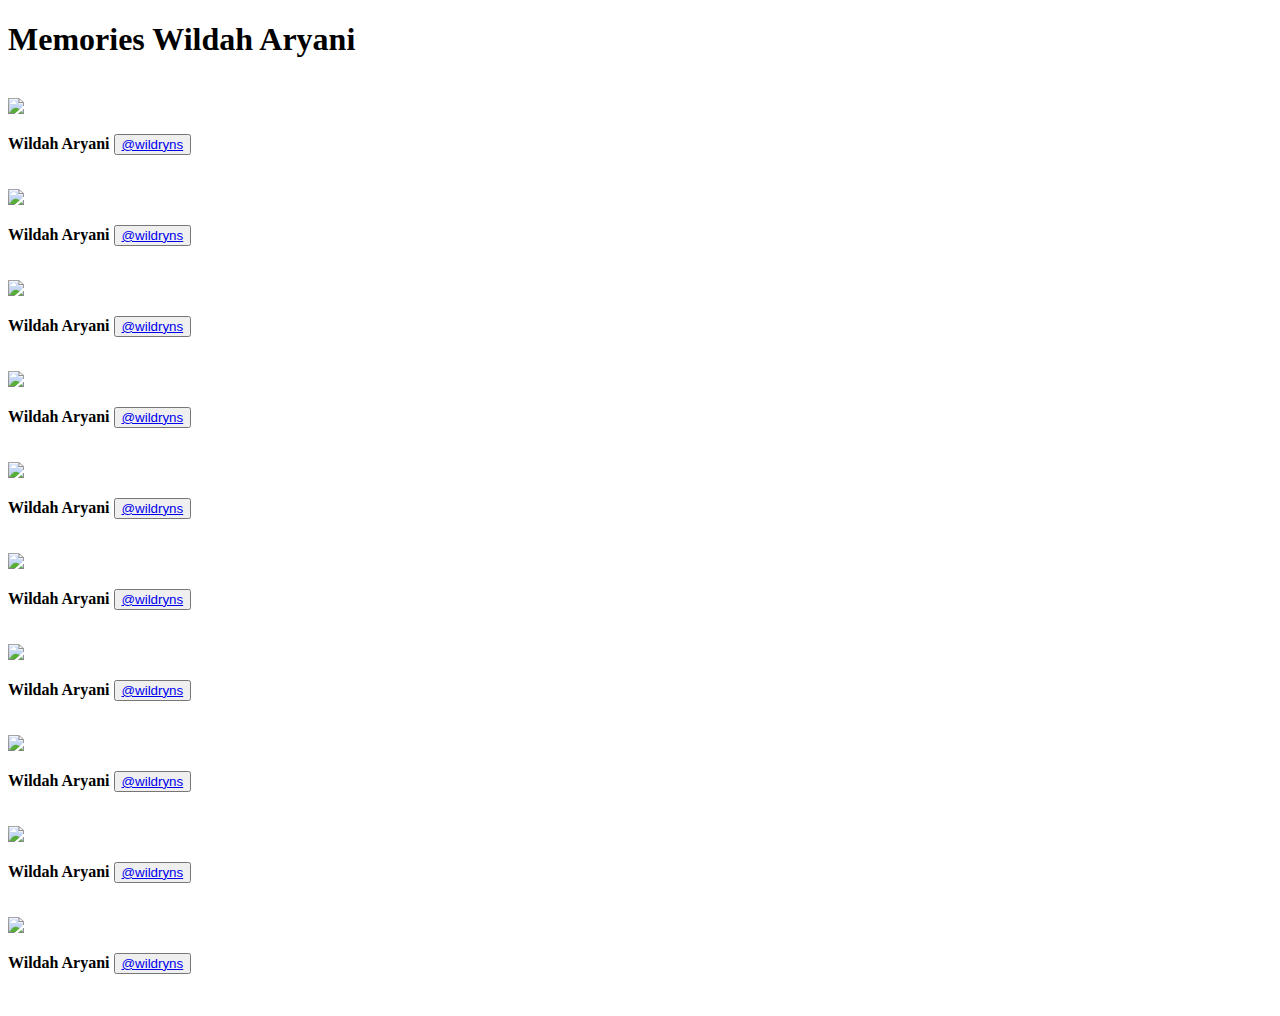
==== Fotogaleri.html @ e1944e31 "Add files via upload" ====
<!DOCTYPE html>
<html>
<head>
	<link rel="stylesheet" href="https://cdn.jsdelivr.net/npm/bulma@0.9.1/css/bulma.min.css">
	<link rel="stylesheet" type="text/css" href="foto.css">
	<title>Foto</title>
</head>
<body>
  <h1>Memories Wildah Aryani</h1>
  <br>
<div class="grid-container">
  <div class="grid-item"><img src="Foto liburan wildah 1.jpeg"></div>
  <div class="grid-container"><p>
          <strong>Wildah Aryani</strong> <button class="button is-info is-light is-large"><a href="https://www.instagram.com/">@wildryns
		 </a></button>
          <br>
        </p>
    </div>
</div>
<br>
<div class="grid-container">
  <div class="grid-item"><img src="Foto liburan wildah 2.jpeg"></div>
  <div class="grid-container"><p>
          <strong>Wildah Aryani</strong> <button class="button is-info is-light is-large"><a href="https://www.instagram.com/">@wildryns</a></button>
          <br>
		 </p>
    </div>
</div>
<br>
<div class="grid-container">
  <div class="grid-item"><img src="Foto liburan wildah 3.jpeg"></div>
  <div class="grid-container"><p>
          <strong>Wildah Aryani</strong> <button class="button is-info is-light is-large"><a href="https://www.instagram.com/">@wildryns</a></button>
          <br>
         </p>
    </div>
</div>
<br>
<div class="grid-container">
  <div class="grid-item"><img src="Foto liburan wildah 4.jpeg"></div>
  <div class="grid-container"><p>
          <strong>Wildah Aryani</strong> <button class="button is-info is-light is-large"><a href="https://www.instagram.com/">@wildryns</a></button>
          <br>
        </p>
    </div>
</div>
<br>
<div class="grid-container">
  <div class="grid-item"><img src="Foto liburan wildah 5.jpeg"></div>
  <div class="grid-container"><p>
          <strong>Wildah Aryani</strong> <button class="button is-info is-light is-large"><a href="https://www.instagram.com/">@wildryns</a></button>
          <br>
        </p>
    </div>
</div>
<br>
<div class="grid-container">
  <div class="grid-item"><img src="Foto liburan wildah 6.jpeg"></div>
  <div class="grid-container"><p>
          <strong>Wildah Aryani</strong> <button class="button is-info is-light is-large"><a href="https://www.instagram.com/">@wildryns</a></button>
          <br>
        </p>
    </div>
</div>
<br>
<div class="grid-container">
  <div class="grid-item"><img src="Foto liburan wildah 7.jpeg"></div>
  <div class="grid-container"><p>
          <strong>Wildah Aryani</strong> <button class="button is-info is-light is-large"><a href="https://www.instagram.com/">@wildryns</a></button>
          <br>
        </p>
    </div>
</div>
<br>
<div class="grid-container">
  <div class="grid-item"><img src="Foto liburan wildah 8.jpeg"></div>
  <div class="grid-container"><p>
          <strong>Wildah Aryani</strong> <button class="button is-info is-light is-large"><a href="https://www.instagram.com/">@wildryns</a></button>
          <br>
        </p>
    </div>
</div>
<br>
<div class="grid-container">
  <div class="grid-item"><img src="Foto liburan wildah 9.jpeg"></div>
  <div class="grid-container"><p>
          <strong>Wildah Aryani</strong> <button class="button is-info is-light is-large"><a href="https://www.instagram.com/">@wildryns</a></button>
          <br>
        </p>
    </div>
</div>
<br>
<div class="grid-container">
  <div class="grid-item"><img src="Foto liburan wildah 9.a.jpeg"></div>
  <div class="grid-container"><p>
          <strong>Wildah Aryani</strong> <button class="button is-info is-light is-large"><a href="https://www.instagram.com/">@wildryns</a></button>
          <br>
        </p>
    </div>
</div>
<br>
</body>
</html>
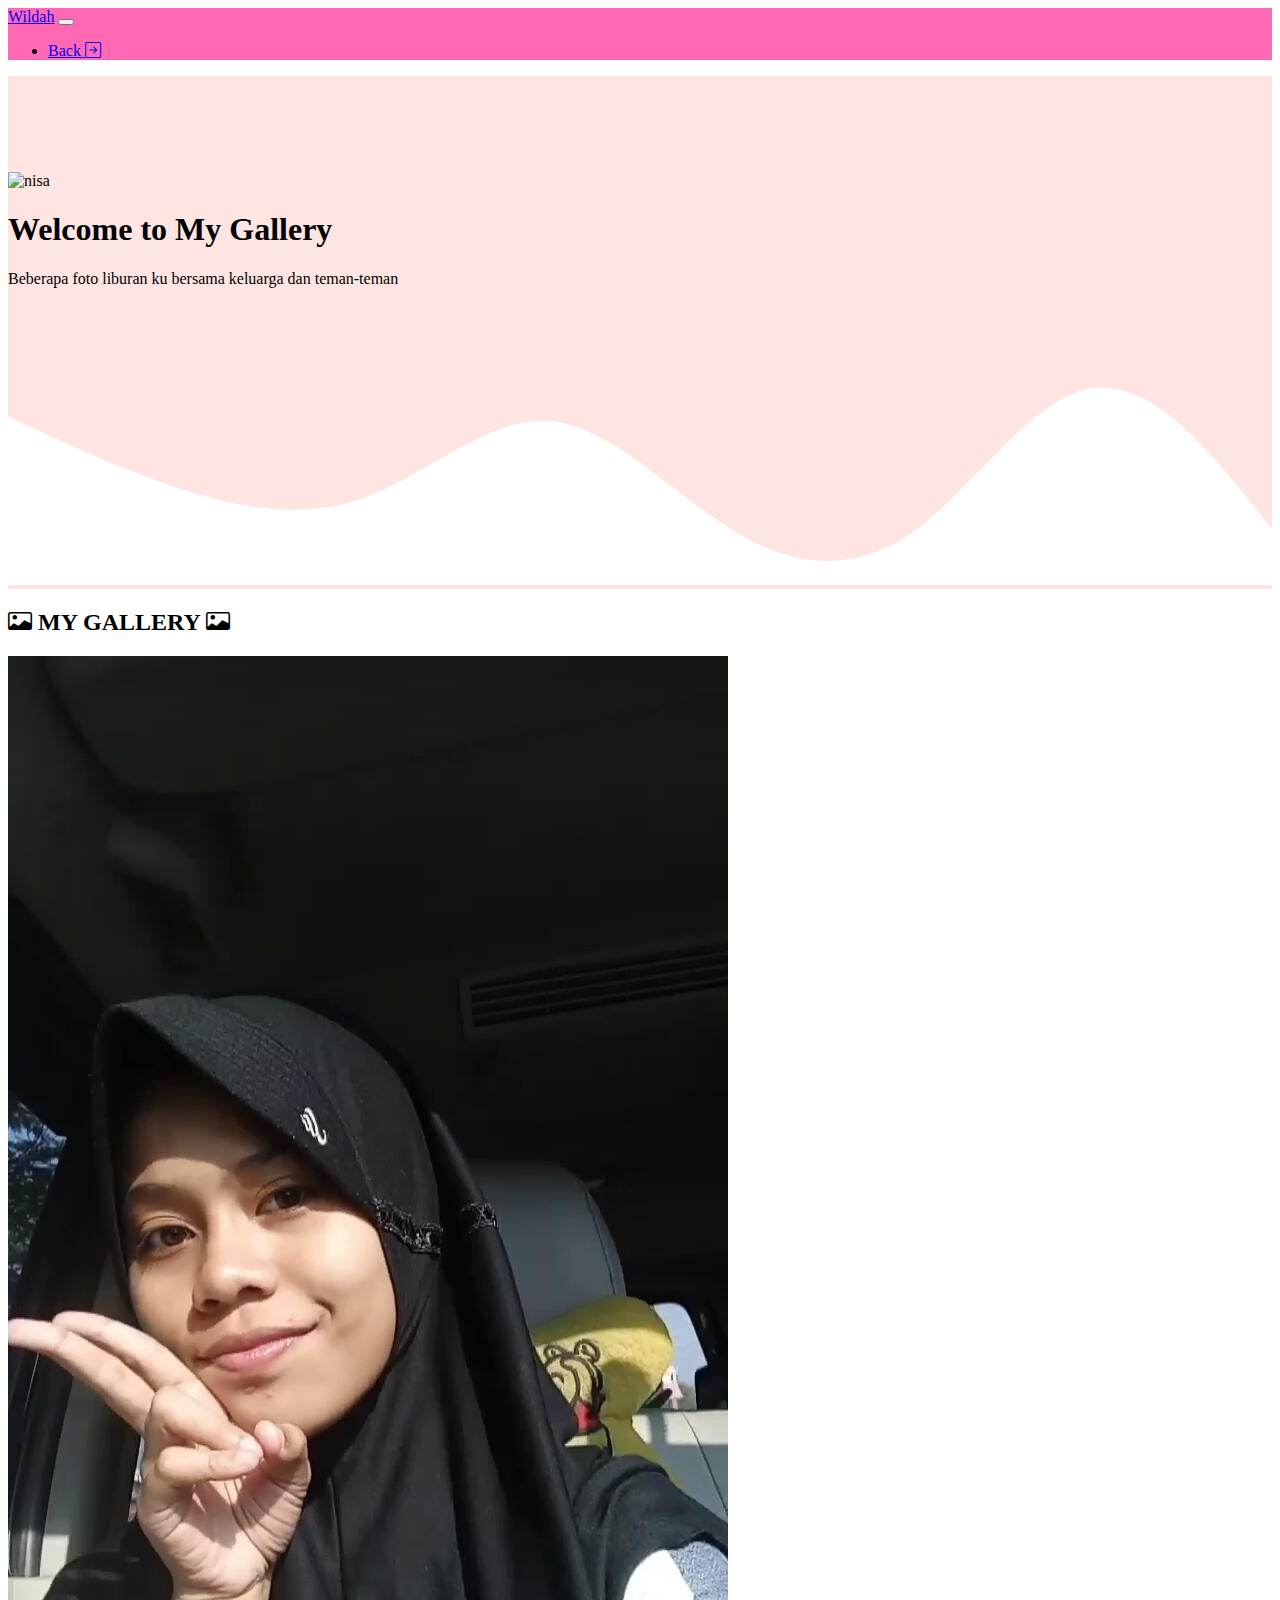
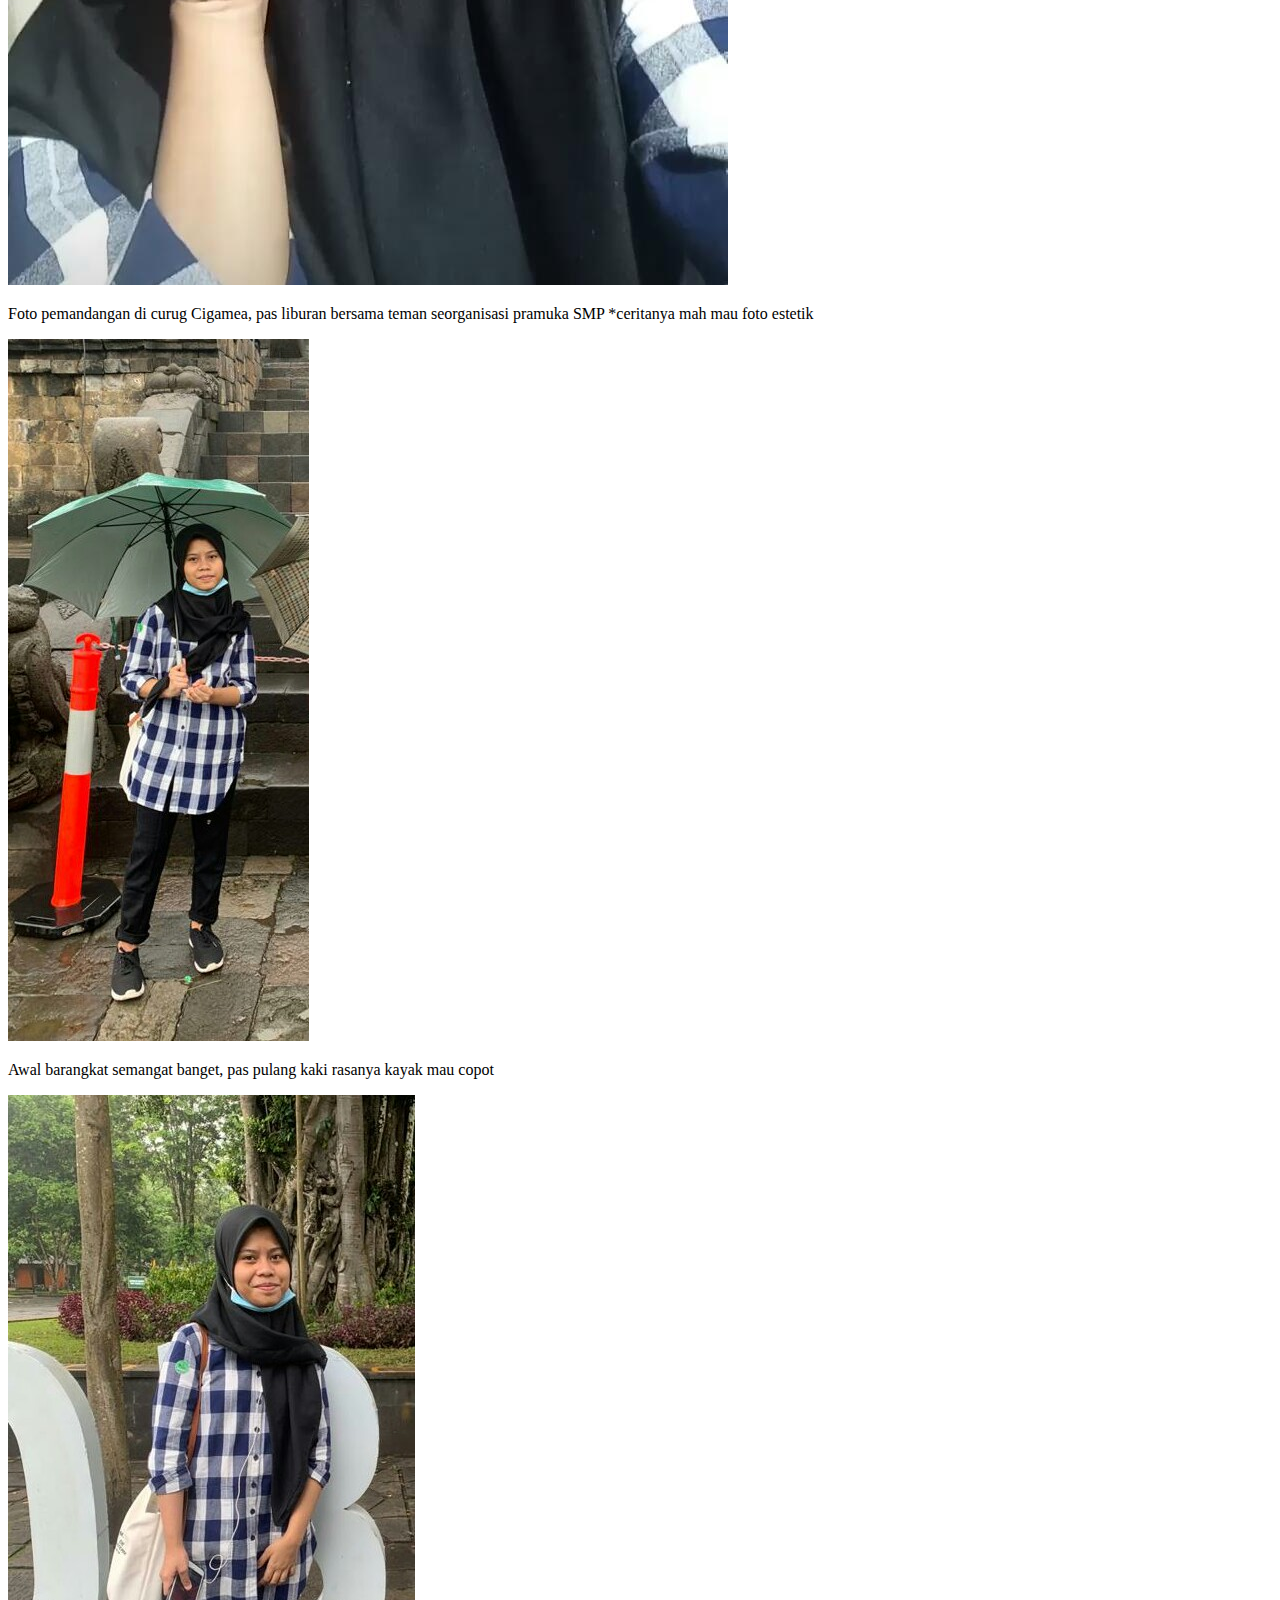
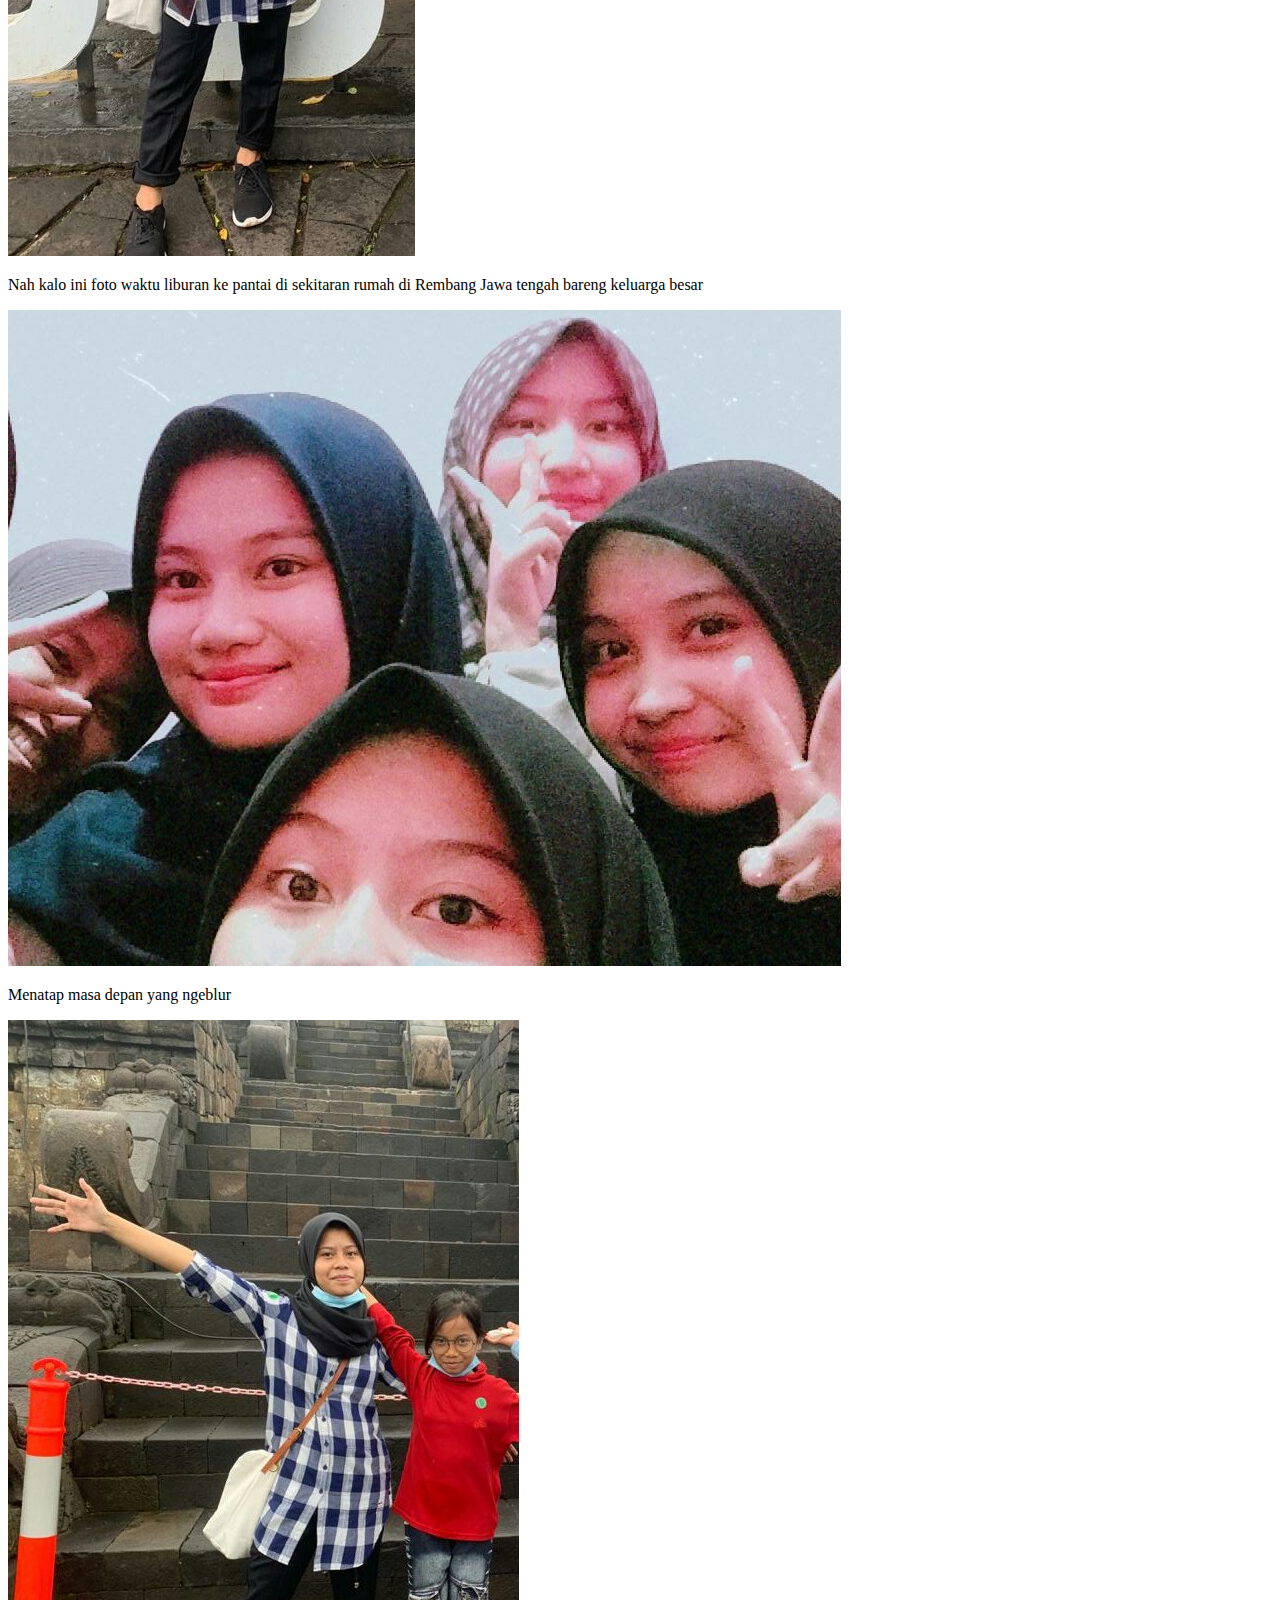
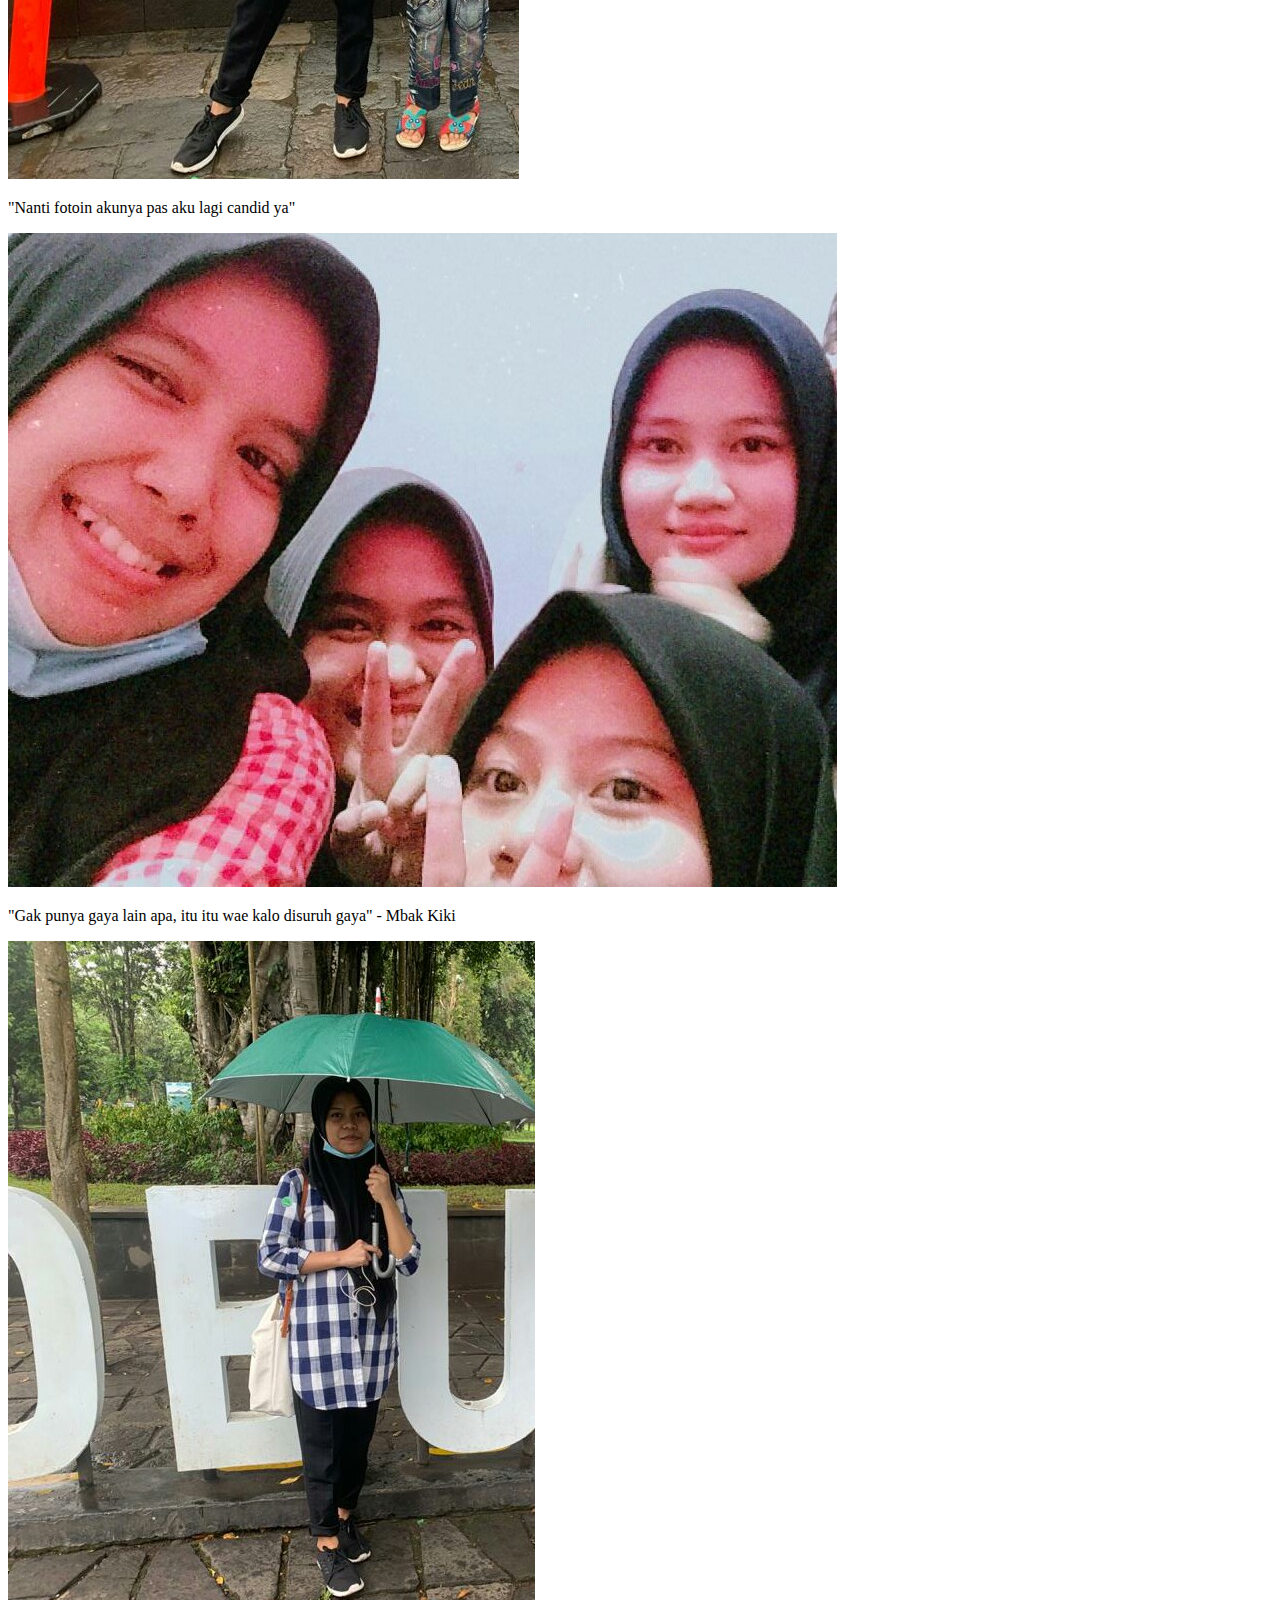
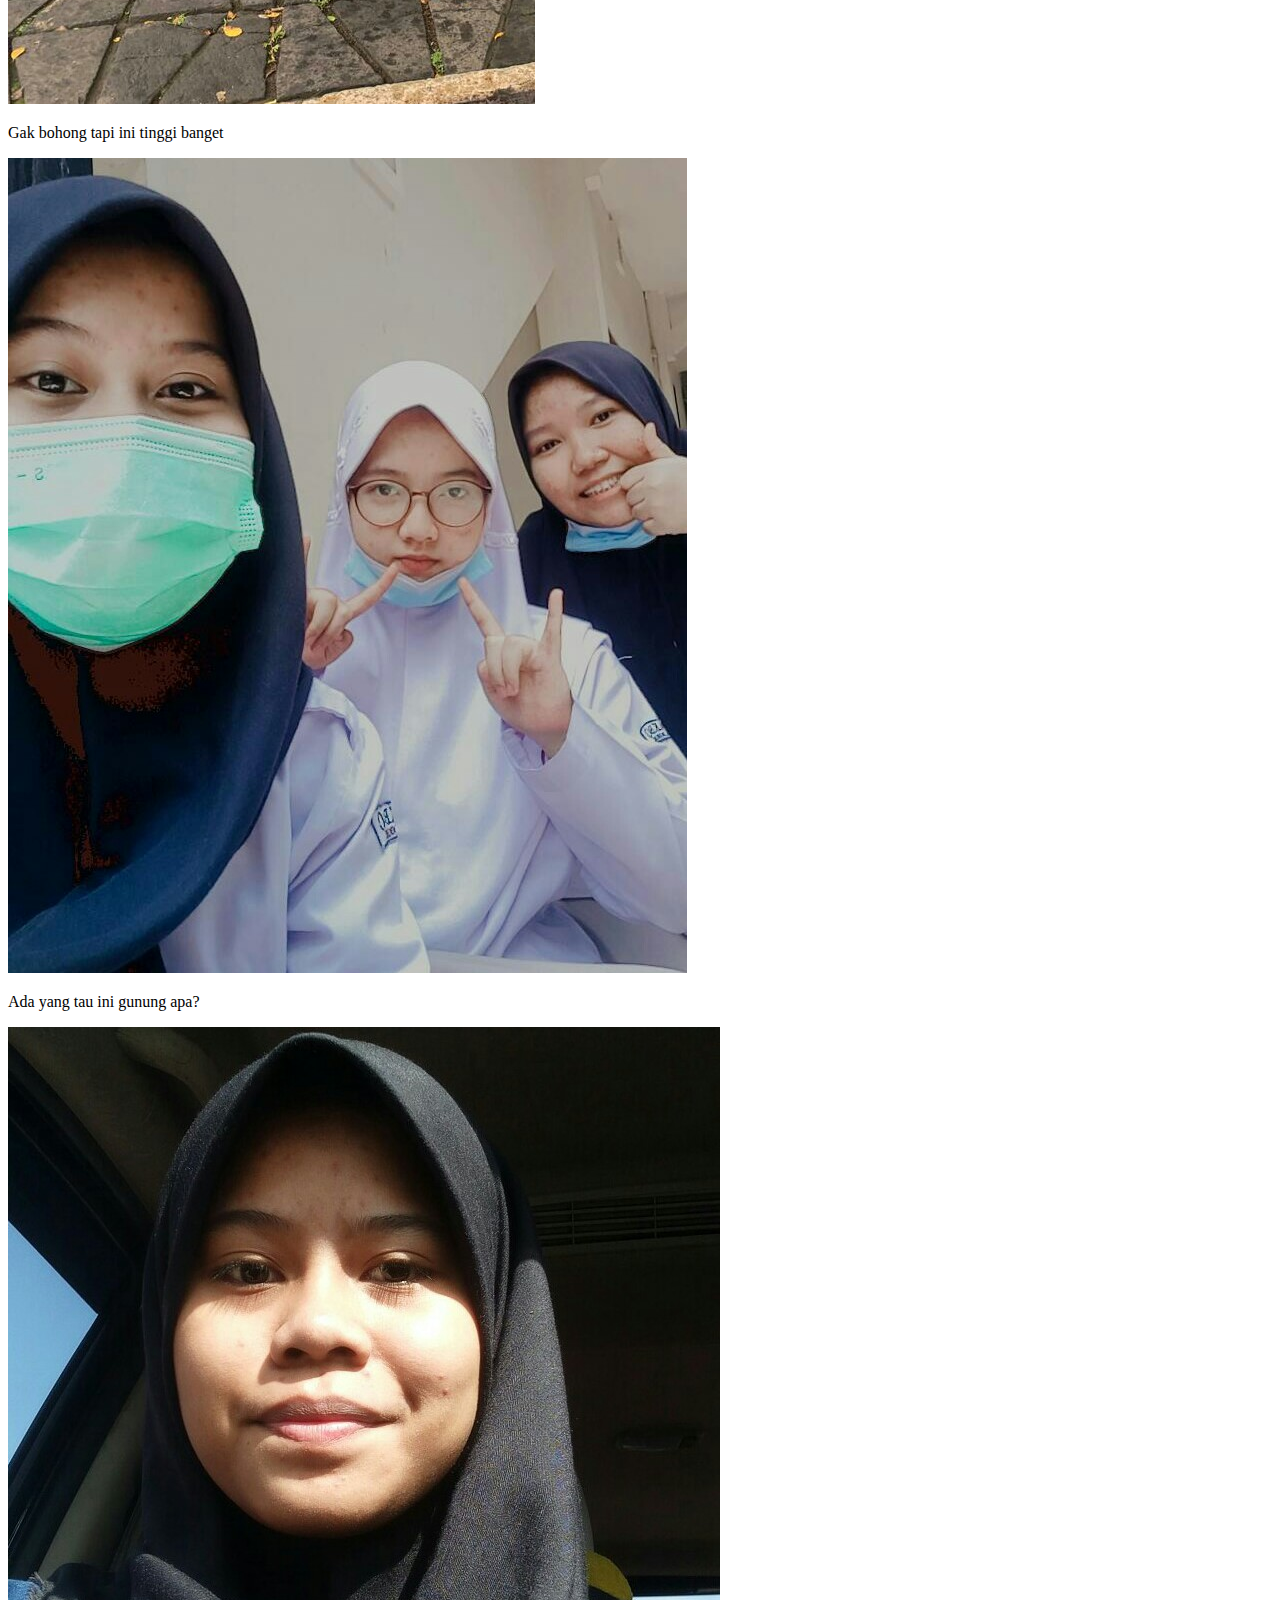
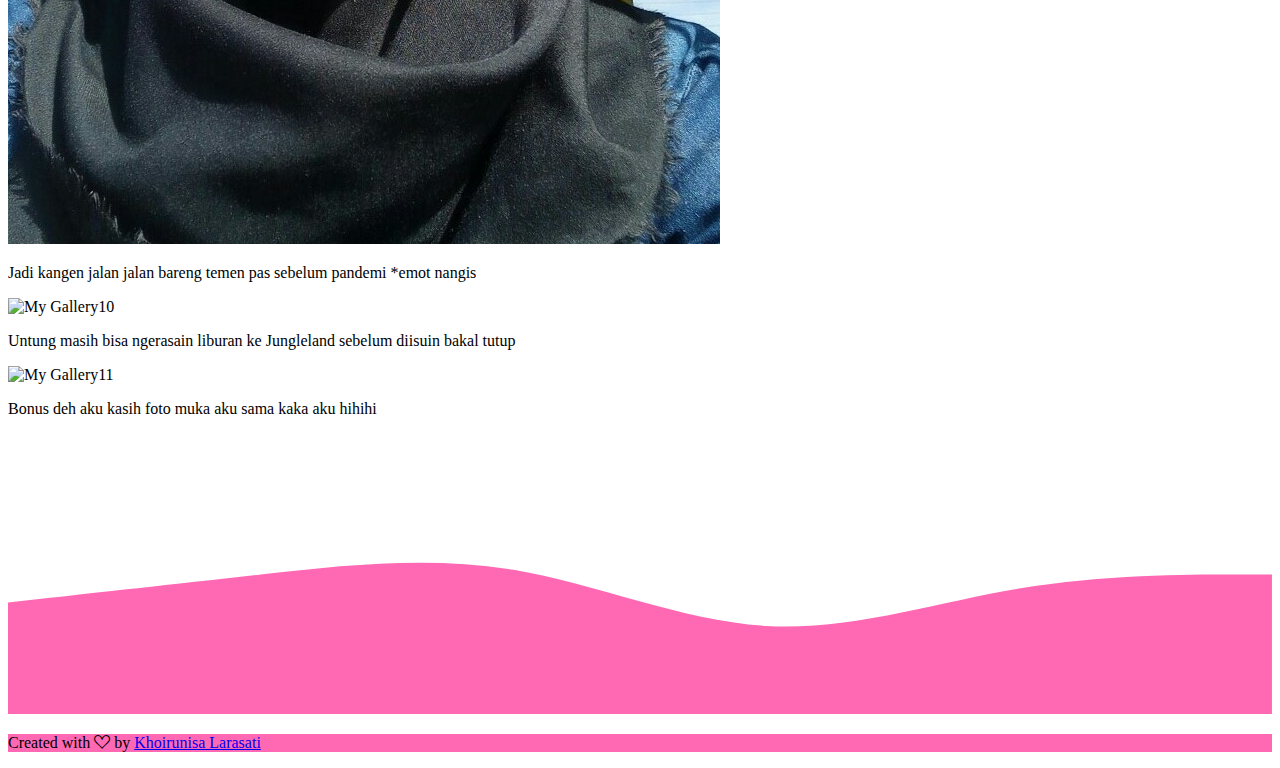
==== commit 1fb37956: "Add files via upload" ====
--- a/Fotogaleri.html
+++ b/Fotogaleri.html
@@ -1,103 +1,167 @@
-<!DOCTYPE html>
-<html>
-<head>
-	<link rel="stylesheet" href="https://cdn.jsdelivr.net/npm/bulma@0.9.1/css/bulma.min.css">
-	<link rel="stylesheet" type="text/css" href="foto.css">
-	<title>Foto</title>
-</head>
-<body>
-  <h1>Memories Wildah Aryani</h1>
-  <br>
-<div class="grid-container">
-  <div class="grid-item"><img src="Foto liburan wildah 1.jpeg"></div>
-  <div class="grid-container"><p>
-          <strong>Wildah Aryani</strong> <button class="button is-info is-light is-large"><a href="https://www.instagram.com/">@wildryns
-		 </a></button>
-          <br>
-        </p>
-    </div>
-</div>
-<br>
-<div class="grid-container">
-  <div class="grid-item"><img src="Foto liburan wildah 2.jpeg"></div>
-  <div class="grid-container"><p>
-          <strong>Wildah Aryani</strong> <button class="button is-info is-light is-large"><a href="https://www.instagram.com/">@wildryns</a></button>
-          <br>
-		 </p>
-    </div>
-</div>
-<br>
-<div class="grid-container">
-  <div class="grid-item"><img src="Foto liburan wildah 3.jpeg"></div>
-  <div class="grid-container"><p>
-          <strong>Wildah Aryani</strong> <button class="button is-info is-light is-large"><a href="https://www.instagram.com/">@wildryns</a></button>
-          <br>
-         </p>
-    </div>
-</div>
-<br>
-<div class="grid-container">
-  <div class="grid-item"><img src="Foto liburan wildah 4.jpeg"></div>
-  <div class="grid-container"><p>
-          <strong>Wildah Aryani</strong> <button class="button is-info is-light is-large"><a href="https://www.instagram.com/">@wildryns</a></button>
-          <br>
-        </p>
-    </div>
-</div>
-<br>
-<div class="grid-container">
-  <div class="grid-item"><img src="Foto liburan wildah 5.jpeg"></div>
-  <div class="grid-container"><p>
-          <strong>Wildah Aryani</strong> <button class="button is-info is-light is-large"><a href="https://www.instagram.com/">@wildryns</a></button>
-          <br>
-        </p>
-    </div>
-</div>
-<br>
-<div class="grid-container">
-  <div class="grid-item"><img src="Foto liburan wildah 6.jpeg"></div>
-  <div class="grid-container"><p>
-          <strong>Wildah Aryani</strong> <button class="button is-info is-light is-large"><a href="https://www.instagram.com/">@wildryns</a></button>
-          <br>
-        </p>
-    </div>
-</div>
-<br>
-<div class="grid-container">
-  <div class="grid-item"><img src="Foto liburan wildah 7.jpeg"></div>
-  <div class="grid-container"><p>
-          <strong>Wildah Aryani</strong> <button class="button is-info is-light is-large"><a href="https://www.instagram.com/">@wildryns</a></button>
-          <br>
-        </p>
-    </div>
-</div>
-<br>
-<div class="grid-container">
-  <div class="grid-item"><img src="Foto liburan wildah 8.jpeg"></div>
-  <div class="grid-container"><p>
-          <strong>Wildah Aryani</strong> <button class="button is-info is-light is-large"><a href="https://www.instagram.com/">@wildryns</a></button>
-          <br>
-        </p>
-    </div>
-</div>
-<br>
-<div class="grid-container">
-  <div class="grid-item"><img src="Foto liburan wildah 9.jpeg"></div>
-  <div class="grid-container"><p>
-          <strong>Wildah Aryani</strong> <button class="button is-info is-light is-large"><a href="https://www.instagram.com/">@wildryns</a></button>
-          <br>
-        </p>
-    </div>
-</div>
-<br>
-<div class="grid-container">
-  <div class="grid-item"><img src="Foto liburan wildah 9.a.jpeg"></div>
-  <div class="grid-container"><p>
-          <strong>Wildah Aryani</strong> <button class="button is-info is-light is-large"><a href="https://www.instagram.com/">@wildryns</a></button>
-          <br>
-        </p>
-    </div>
-</div>
-<br>
-</body>
+<!doctype html>
+<html lang="en">
+  <head>
+    <!-- Required meta tags -->
+    <meta charset="utf-8">
+    <meta name="viewport" content="width=device-width, initial-scale=1">
+
+    <!-- Bootstrap CSS -->
+    <link href="https://cdn.jsdelivr.net/npm/bootstrap@5.0.1/dist/css/bootstrap.min.css" rel="stylesheet" integrity="sha384-+0n0xVW2eSR5OomGNYDnhzAbDsOXxcvSN1TPprVMTNDbiYZCxYbOOl7+AMvyTG2x" crossorigin="anonymous">
+
+    <!-- Bootstrap Icons -->
+    <link rel="stylesheet" href="https://cdn.jsdelivr.net/npm/bootstrap-icons@1.5.0/font/bootstrap-icons.css">
+
+    <!-- My CSS -->
+    <link rel="stylesheet" type="text/css" href="Style.css"/>
+
+    <title>Websitenya Wildaaa</title>
+
+  </head>
+  <body id="home">
+   
+    <!-- Navbar -->
+    <nav class="navbar navbar-expand-lg navbar-dark fixed-top shadow-sm" style = "background-color:#FF69B4">
+  <div class="container">
+    <a class="navbar-brand" href="#">Wildah</a>
+    <button class="navbar-toggler" type="button" data-bs-toggle="collapse" data-bs-target="#navbarNav" aria-controls="navbarNav" aria-expanded="false" aria-label="Toggle navigation">
+      <span class="navbar-toggler-icon"></span>
+    </button>
+    <div class="collapse navbar-collapse" id="navbarNav">
+      <ul class="navbar-nav ms-auto">
+        <li class="nav-item">
+          <a class="nav-link active" href="index.html">Back <i class="bi bi-arrow-right-square"></i></a>
+        </li>
+  </div>
+</nav>
+    <!-- Akhir Navbar -->
+
+    <!-- Jumbotron -->
+    <section class="jumbotron text-center">
+      <style type="text/css">
+        .jumbotron {
+          padding-top: 6rem;
+          background-color: #ffe5e2
+      </style>
+      <img src="spongebob bacot.gif" alt="nisa" width="200" class="rounded-circle img-thumbnail" />
+  <h1 class="display-4">Welcome to My Gallery</h1>
+  <p class="lead">Beberapa foto liburan ku bersama keluarga dan teman-teman</p>
+  <svg xmlns="http://www.w3.org/2000/svg" viewBox="0 0 1440 320"><path fill="#ffffff" fill-opacity="1" d="M0,128L34.3,144C68.6,160,137,192,206,213.3C274.3,235,343,245,411,218.7C480,192,549,128,617,133.3C685.7,139,754,213,823,256C891.4,299,960,309,1029,261.3C1097.1,213,1166,107,1234,96C1302.9,85,1371,171,1406,213.3L1440,256L1440,320L1405.7,320C1371.4,320,1303,320,1234,320C1165.7,320,1097,320,1029,320C960,320,891,320,823,320C754.3,320,686,320,617,320C548.6,320,480,320,411,320C342.9,320,274,320,206,320C137.1,320,69,320,34,320L0,320Z"></path></svg>
+  </p>
+
+  </style>
+    </section>
+  
+    <!-- Akhir Jumbotron -->
+
+    <!-- Gallery -->
+    <section id="Gallery">
+      <div class="container">
+        <div class="row text-center mb-3 ">
+          <div class="col">
+            <h2> <i class="bi bi-card-image"></i> MY GALLERY <i class="bi bi-card-image"></i></h2>
+          </div>
+        </div>
+        <div class="row justify-content-center border: dotted">
+          <div class="col-md-4 mb-3">
+            <div class="card">
+              <img src="Foto liburan wildah 1.jpeg" class="card-img-top" alt="My Gallery1">
+              <div class="card-body">
+               <p class="card-text">Foto pemandangan di curug Cigamea, pas liburan bersama teman seorganisasi pramuka SMP *ceritanya mah mau foto estetik</p>
+              </div>
+            </div>
+          </div>
+           <div class="col-md-4 mb-3">
+            <div class="card">
+              <img src="Foto liburan wildah 2.jpeg" class="card-img-top" alt="My Gallery2">
+              <div class="card-body">
+               <p class="card-text">Awal barangkat semangat banget, pas pulang kaki rasanya kayak mau copot</p>
+              </div>
+            </div>
+          </div>
+          <div class="col-md-4 mb-3">
+            <div class="card">
+              <img src="Foto liburan wildah 3.jpeg" class="card-img-top" alt="My Gallery3">
+              <div class="card-body">
+               <p class="card-text">Nah kalo ini foto waktu liburan ke pantai di sekitaran rumah di Rembang Jawa tengah bareng keluarga besar</p>
+              </div>
+            </div>
+          </div>
+          <div class="col-md-4 mb-3">
+            <div class="card">
+              <img src="Foto liburan wildah 4.jpeg" class="card-img-top" alt="My Gallery4">
+              <div class="card-body">
+               <p class="card-text">Menatap masa depan yang ngeblur</p>
+              </div>
+            </div>
+          </div>
+          <div class="col-md-4 mb-3">
+            <div class="card">
+              <img src="Foto liburan wildah 5.jpeg" class="card-img-top" alt="My Gallery5">
+              <div class="card-body">
+               <p class="card-text">"Nanti fotoin akunya pas aku lagi candid ya"</p>
+              </div>
+            </div>
+          </div>
+          <div class="col-md-4 mb-3">
+            <div class="card">
+              <img src="Foto liburan wildah 6.jpeg" class="card-img-top" alt="My Gallery6">
+              <div class="card-body">
+               <p class="card-text">"Gak punya gaya lain apa, itu itu wae kalo disuruh gaya" - Mbak Kiki</p>
+              </div>
+            </div>
+          </div>
+          <div class="col-md-4 mb-3">
+            <div class="card">
+              <img src="Foto liburan wildah 7.jpeg" class="card-img-top" alt="My Gallery7">
+              <div class="card-body">
+               <p class="card-text">Gak bohong tapi ini tinggi banget</p>
+              </div>
+            </div>
+          </div>
+          <div class="col-md-4 mb-3">
+            <div class="card">
+              <img src="Foto liburan wildah 8.jpeg" class="card-img-top" alt="My Gallery8">
+              <div class="card-body">
+               <p class="card-text">Ada yang tau ini gunung apa?</p>
+              </div>
+            </div>
+          </div>
+          <div class="col-md-4 mb-3">
+            <div class="card">
+              <img src="Foto liburan wildah 9.jpeg" class="card-img-top" alt="My Gallery9">
+              <div class="card-body">
+               <p class="card-text">Jadi kangen jalan jalan bareng temen pas sebelum pandemi *emot nangis</p>
+              </div>
+            </div>
+          </div>
+          <div class="col-md-4 mb-3">
+            <div class="card">
+              <img src="Liburan10.jpeg" class="card-img-top" alt="My Gallery10">
+              <div class="card-body">
+               <p class="card-text">Untung masih bisa ngerasain liburan ke Jungleland sebelum diisuin bakal tutup</p>
+              </div>
+            </div>
+          </div>
+        <div class="col-md-4 mb-3">
+            <div class="card">
+              <img src="Foto liburan wildah 10.jpeg" class="card-img-top" alt="My Gallery11">
+              <div class="card-body">
+               <p class="card-text">Bonus deh aku kasih foto muka aku sama kaka aku hihihi</p>
+              </div>
+            </div>
+          </div>
+        </div>
+      </div>
+      <svg xmlns="http://www.w3.org/2000/svg" viewBox="0 0 1440 320"><path fill="#FF69B4" fill-opacity="1" d="M0,192L48,186.7C96,181,192,171,288,160C384,149,480,139,576,154.7C672,171,768,213,864,218.7C960,224,1056,192,1152,176C1248,160,1344,160,1392,160L1440,160L1440,320L1392,320C1344,320,1248,320,1152,320C1056,320,960,320,864,320C768,320,672,320,576,320C480,320,384,320,288,320C192,320,96,320,48,320L0,320Z"></path></svg>
+    </section>
+    <!-- Akhir Gallery -->
+
+    <!-- Footer -->
+    <footer style ="background-color:#FF69B4" class="text-white text-center pb-5">
+      <P>Created with <i class="bi bi-suit-heart"></i> by <a href="https://www.instagram.com/khoirunisaalrst/" class="text-white fw-bold"> Khoirunisa Larasati</a></P>
+    </footer>
+    <!-- Akhir Footer -->
+    <script src="https://cdn.jsdelivr.net/npm/bootstrap@5.0.1/dist/js/bootstrap.bundle.min.js" integrity="sha384-gtEjrD/SeCtmISkJkNUaaKMoLD0//ElJ19smozuHV6z3Iehds+3Ulb9Bn9Plx0x4" crossorigin="anonymous"></script>
+    
+  </body>
 </html>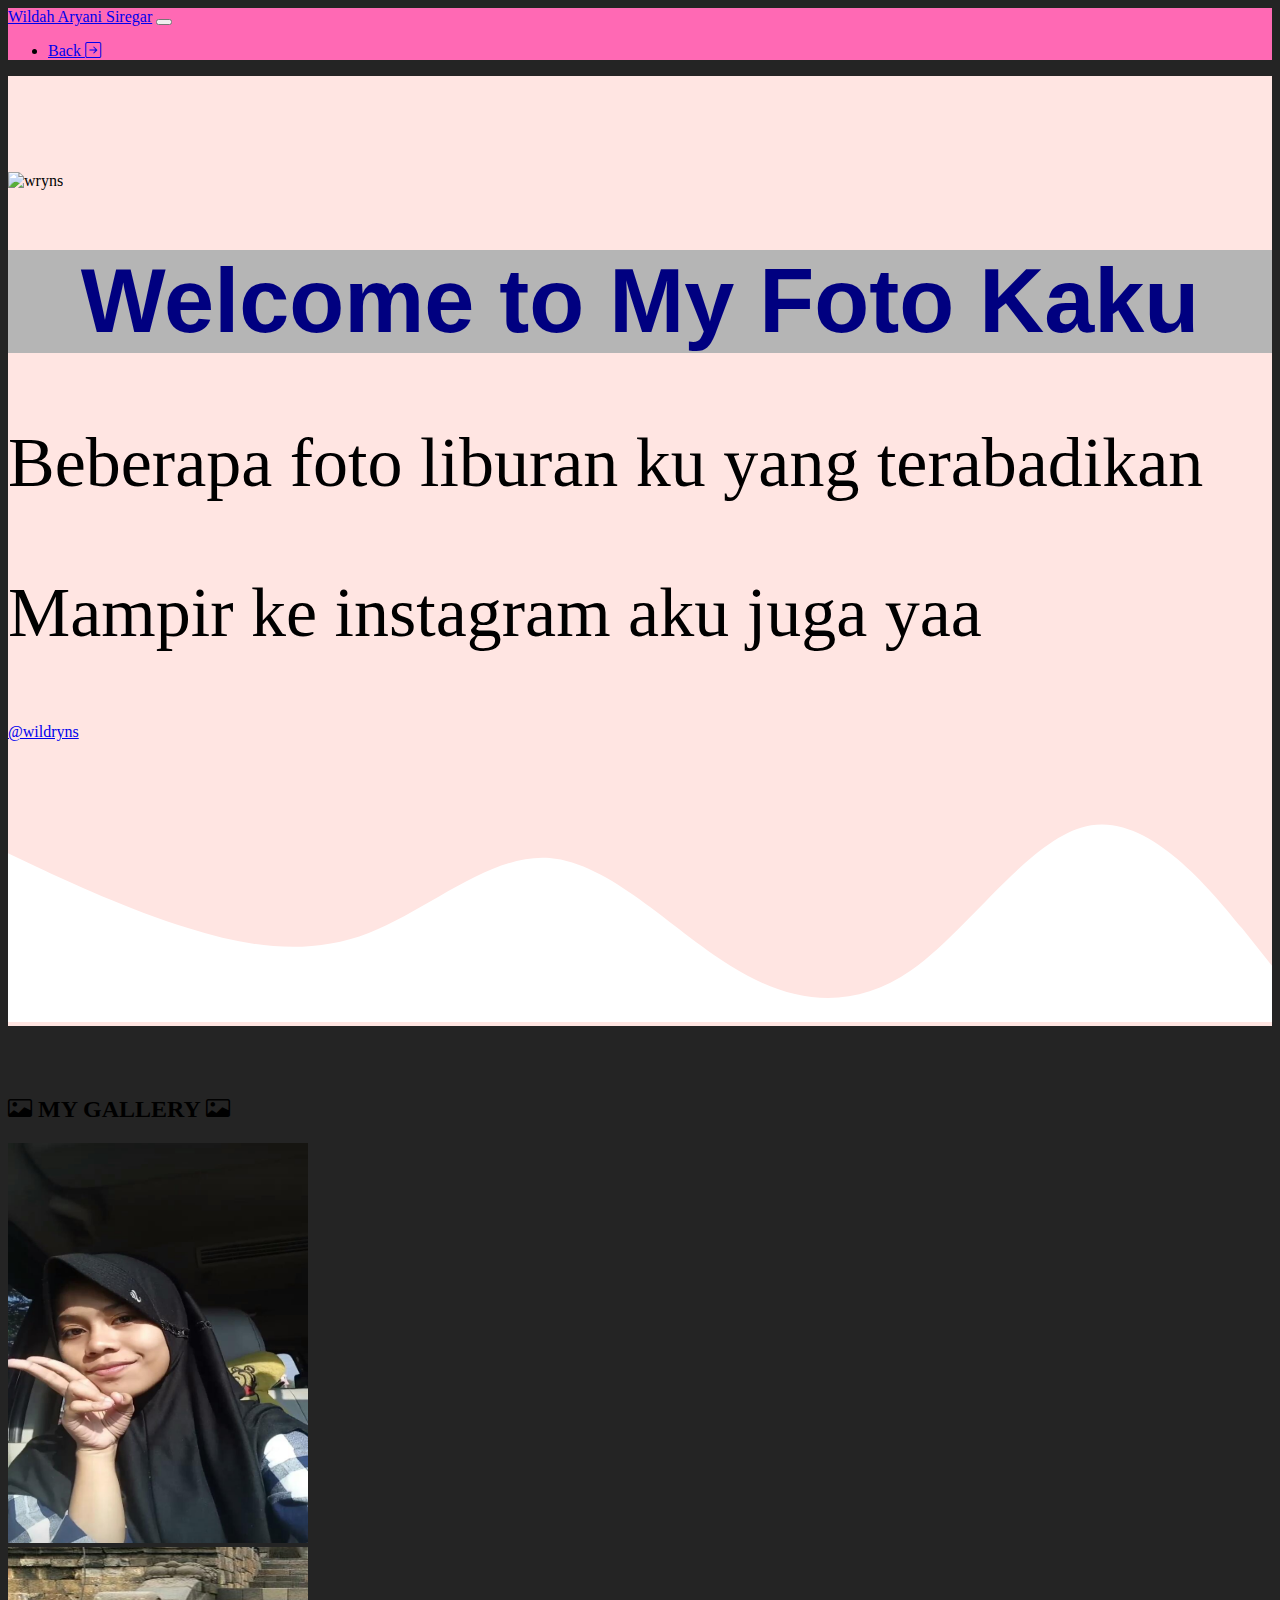
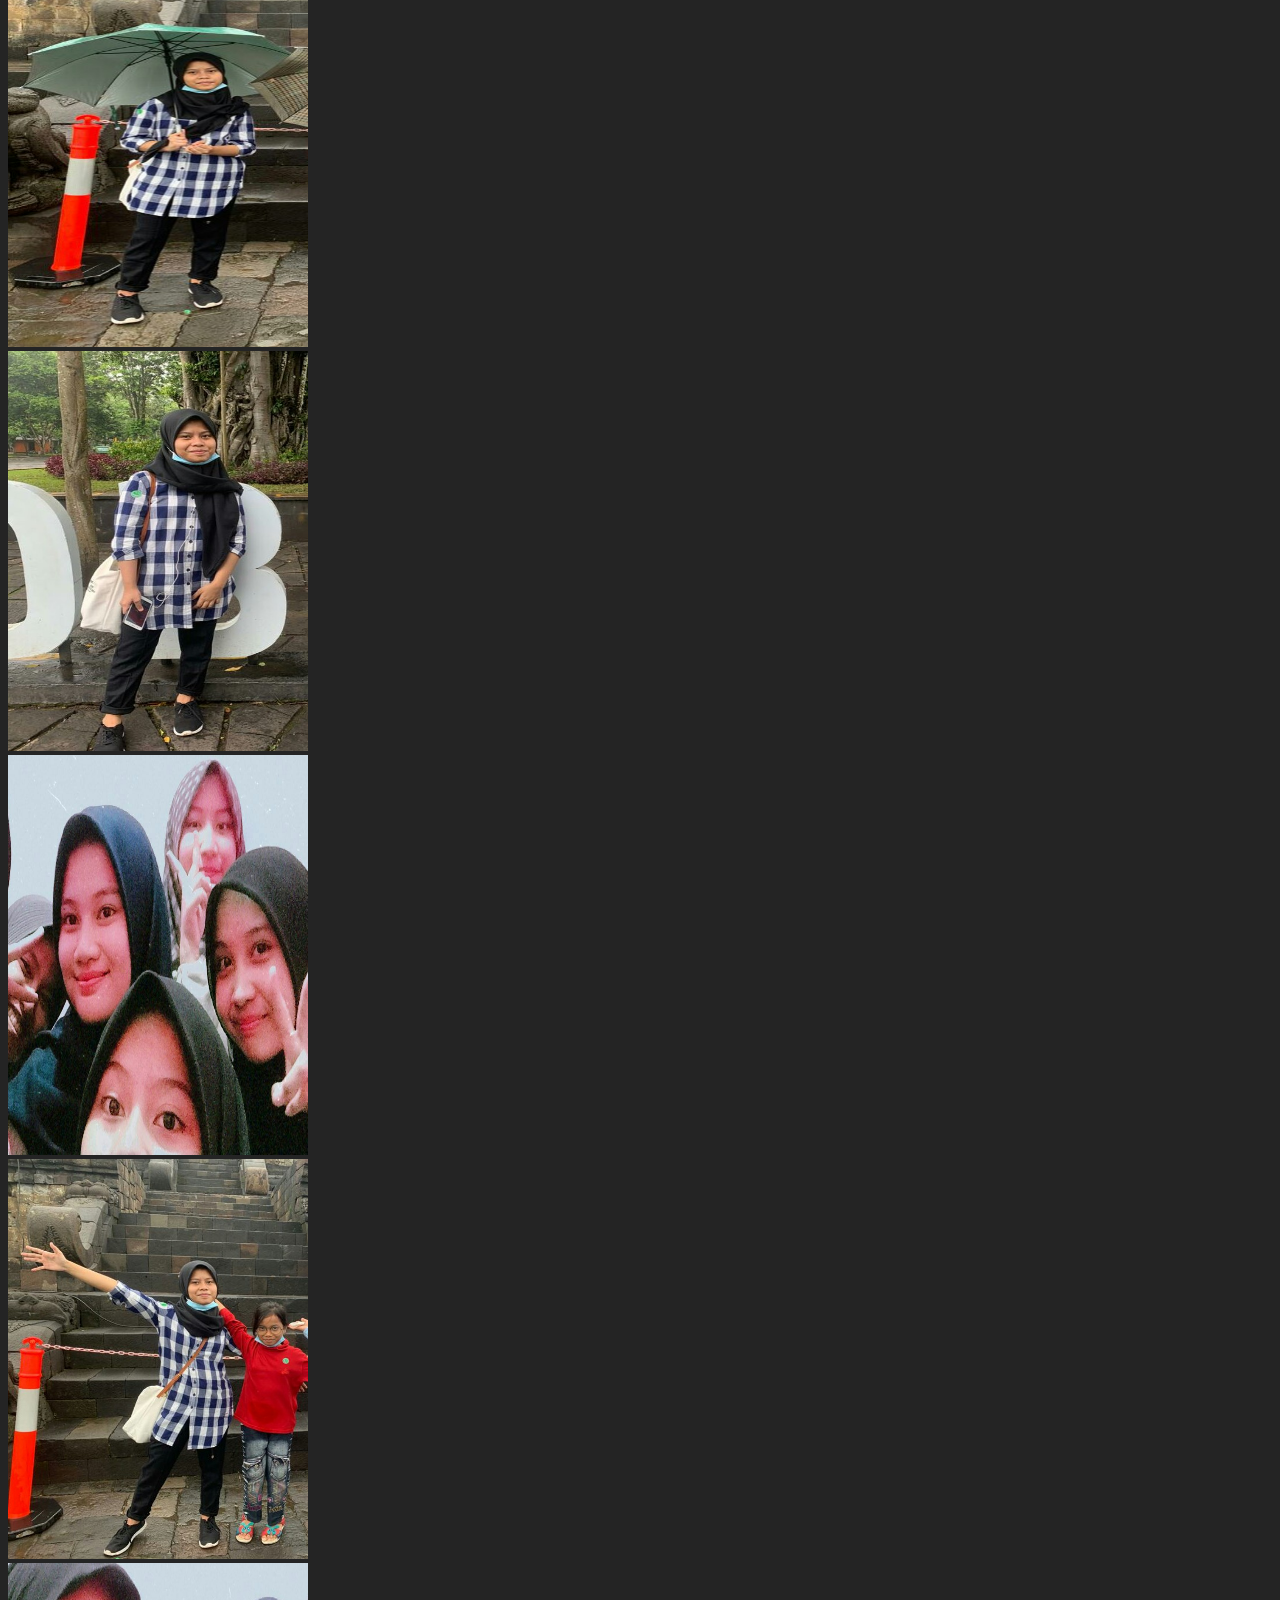
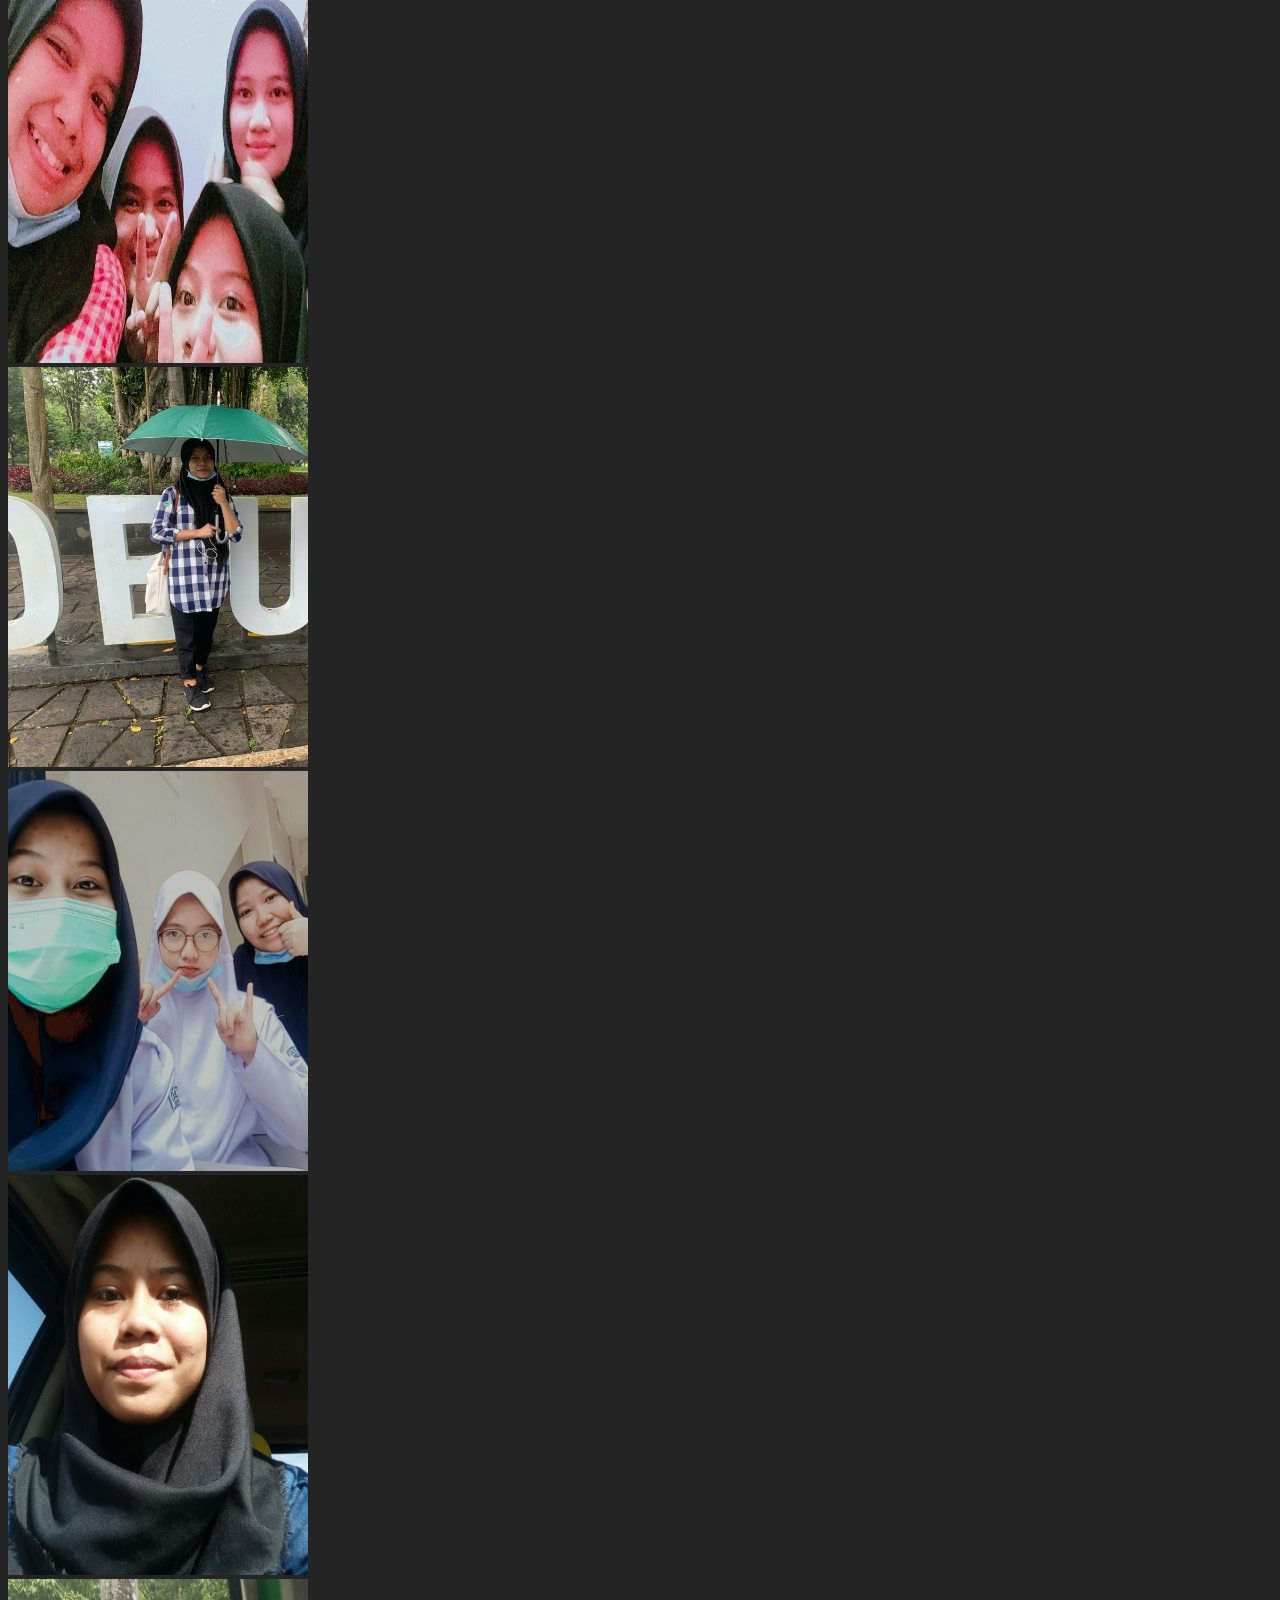
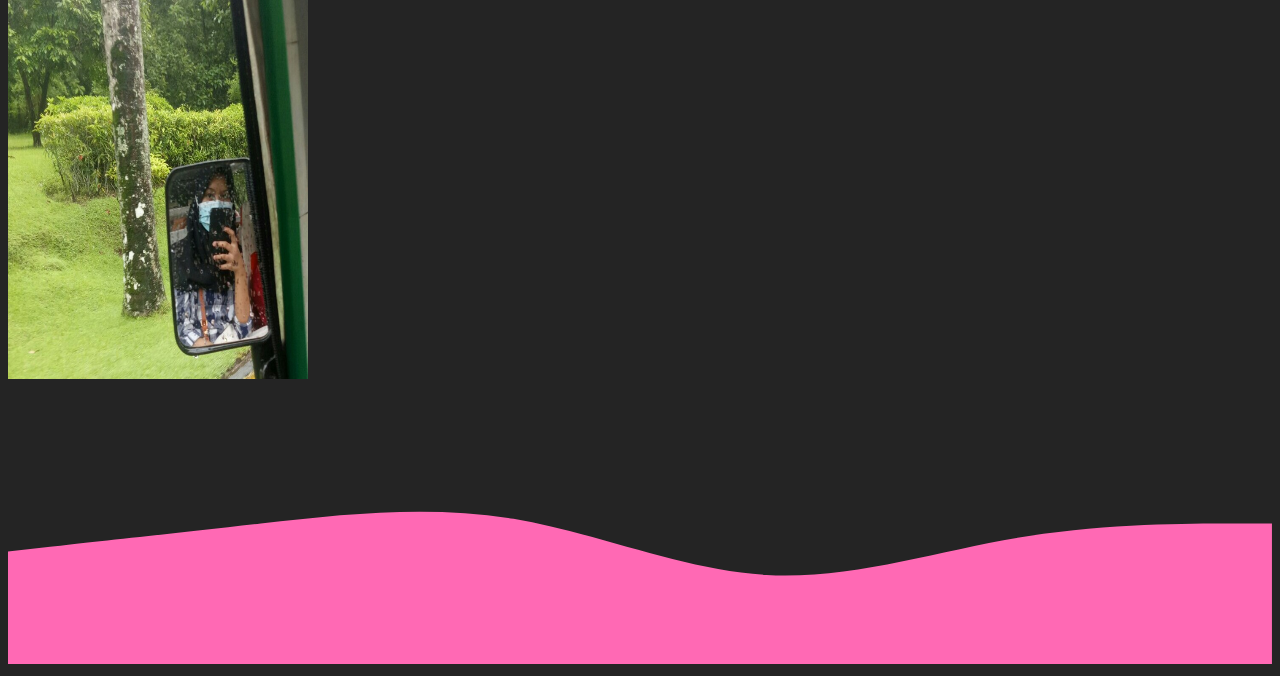
==== commit 8eb84d59: "Add files via upload" ====
--- a/Fotogaleri.html
+++ b/Fotogaleri.html
@@ -12,7 +12,7 @@
     <link rel="stylesheet" href="https://cdn.jsdelivr.net/npm/bootstrap-icons@1.5.0/font/bootstrap-icons.css">
 
     <!-- My CSS -->
-    <link rel="stylesheet" type="text/css" href="Style.css"/>
+    <link rel="stylesheet" type="text/css" href="Fotogaleri.css"/>
 
     <title>Websitenya Wildaaa</title>
 
@@ -22,7 +22,7 @@
     <!-- Navbar -->
     <nav class="navbar navbar-expand-lg navbar-dark fixed-top shadow-sm" style = "background-color:#FF69B4">
   <div class="container">
-    <a class="navbar-brand" href="#">Wildah</a>
+    <a class="navbar-brand" href="#">Wildah Aryani Siregar</a>
     <button class="navbar-toggler" type="button" data-bs-toggle="collapse" data-bs-target="#navbarNav" aria-controls="navbarNav" aria-expanded="false" aria-label="Toggle navigation">
       <span class="navbar-toggler-icon"></span>
     </button>
@@ -41,18 +41,18 @@
         .jumbotron {
           padding-top: 6rem;
           background-color: #ffe5e2
+}
       </style>
-      <img src="spongebob bacot.gif" alt="nisa" width="200" class="rounded-circle img-thumbnail" />
-  <h1 class="display-4">Welcome to My Gallery</h1>
-  <p class="lead">Beberapa foto liburan ku bersama keluarga dan teman-teman</p>
+      <img src="spongebob bacot.gif" alt="wryns" width="200" class="rounded-circle img-thumbnail" />
+  <h1 class="display-4">Welcome to My Foto Kaku</h1>
+  <p class="lead">Beberapa foto liburan ku yang terabadikan <p>
+  <p class="card-text">Mampir ke instagram aku juga yaa<i></i></p>
+              <a href="https://www.instagram.com/wildryns/" class="btn btn-primary">@wildryns</a>
   <svg xmlns="http://www.w3.org/2000/svg" viewBox="0 0 1440 320"><path fill="#ffffff" fill-opacity="1" d="M0,128L34.3,144C68.6,160,137,192,206,213.3C274.3,235,343,245,411,218.7C480,192,549,128,617,133.3C685.7,139,754,213,823,256C891.4,299,960,309,1029,261.3C1097.1,213,1166,107,1234,96C1302.9,85,1371,171,1406,213.3L1440,256L1440,320L1405.7,320C1371.4,320,1303,320,1234,320C1165.7,320,1097,320,1029,320C960,320,891,320,823,320C754.3,320,686,320,617,320C548.6,320,480,320,411,320C342.9,320,274,320,206,320C137.1,320,69,320,34,320L0,320Z"></path></svg>
   </p>
-
   </style>
     </section>
-  
     <!-- Akhir Jumbotron -->
-
     <!-- Gallery -->
     <section id="Gallery">
       <div class="container">
@@ -64,89 +64,71 @@
         <div class="row justify-content-center border: dotted">
           <div class="col-md-4 mb-3">
             <div class="card">
-              <img src="Foto liburan wildah 1.jpeg" class="card-img-top" alt="My Gallery1">
+              <img src="Foto liburan wildah 1.jpeg" class="card-img-top" alt="Foto liburan wildah 1">
               <div class="card-body">
-               <p class="card-text">Foto pemandangan di curug Cigamea, pas liburan bersama teman seorganisasi pramuka SMP *ceritanya mah mau foto estetik</p>
               </div>
             </div>
           </div>
            <div class="col-md-4 mb-3">
             <div class="card">
-              <img src="Foto liburan wildah 2.jpeg" class="card-img-top" alt="My Gallery2">
+              <img src="Foto liburan wildah 2.jpeg" class="card-img-top" alt="Foto liburan wildah 2">
               <div class="card-body">
-               <p class="card-text">Awal barangkat semangat banget, pas pulang kaki rasanya kayak mau copot</p>
               </div>
             </div>
           </div>
           <div class="col-md-4 mb-3">
             <div class="card">
-              <img src="Foto liburan wildah 3.jpeg" class="card-img-top" alt="My Gallery3">
+              <img src="Foto liburan wildah 3.jpeg" class="card-img-top" alt="Foto liburan wildah 3">
               <div class="card-body">
-               <p class="card-text">Nah kalo ini foto waktu liburan ke pantai di sekitaran rumah di Rembang Jawa tengah bareng keluarga besar</p>
-              </div>
+             </div>
             </div>
           </div>
           <div class="col-md-4 mb-3">
             <div class="card">
-              <img src="Foto liburan wildah 4.jpeg" class="card-img-top" alt="My Gallery4">
+              <img src="Foto liburan wildah 4.jpeg" class="card-img-top" alt="Foto liburan wildah 4">
               <div class="card-body">
-               <p class="card-text">Menatap masa depan yang ngeblur</p>
-              </div>
+             </div>
             </div>
           </div>
           <div class="col-md-4 mb-3">
             <div class="card">
               <img src="Foto liburan wildah 5.jpeg" class="card-img-top" alt="My Gallery5">
               <div class="card-body">
-               <p class="card-text">"Nanti fotoin akunya pas aku lagi candid ya"</p>
-              </div>
+             </div>
             </div>
           </div>
           <div class="col-md-4 mb-3">
             <div class="card">
-              <img src="Foto liburan wildah 6.jpeg" class="card-img-top" alt="My Gallery6">
+              <img src="Foto liburan wildah 6.jpeg" class="card-img-top" alt="Foto liburan wildah 6">
               <div class="card-body">
-               <p class="card-text">"Gak punya gaya lain apa, itu itu wae kalo disuruh gaya" - Mbak Kiki</p>
-              </div>
+             </div>
             </div>
           </div>
           <div class="col-md-4 mb-3">
             <div class="card">
-              <img src="Foto liburan wildah 7.jpeg" class="card-img-top" alt="My Gallery7">
+              <img src="Foto liburan wildah 7.jpeg" class="card-img-top" alt="Foto liburan wildah 7">
               <div class="card-body">
-               <p class="card-text">Gak bohong tapi ini tinggi banget</p>
-              </div>
+             </div>
             </div>
           </div>
           <div class="col-md-4 mb-3">
             <div class="card">
-              <img src="Foto liburan wildah 8.jpeg" class="card-img-top" alt="My Gallery8">
+              <img src="Foto liburan wildah 8.jpeg" class="card-img-top" alt="Foto liburan wildah 8">
               <div class="card-body">
-               <p class="card-text">Ada yang tau ini gunung apa?</p>
-              </div>
+            </div>
             </div>
           </div>
           <div class="col-md-4 mb-3">
             <div class="card">
-              <img src="Foto liburan wildah 9.jpeg" class="card-img-top" alt="My Gallery9">
+              <img src="Foto liburan wildah 9.jpeg" class="card-img-top" alt="Foto liburan wildah 9">
               <div class="card-body">
-               <p class="card-text">Jadi kangen jalan jalan bareng temen pas sebelum pandemi *emot nangis</p>
-              </div>
+             </div>
             </div>
           </div>
           <div class="col-md-4 mb-3">
             <div class="card">
-              <img src="Liburan10.jpeg" class="card-img-top" alt="My Gallery10">
+              <img src="Foto liburan wildah 9.a.jpeg" class="card-img-top" alt="Foto liburan wildah 9.a">
               <div class="card-body">
-               <p class="card-text">Untung masih bisa ngerasain liburan ke Jungleland sebelum diisuin bakal tutup</p>
-              </div>
-            </div>
-          </div>
-        <div class="col-md-4 mb-3">
-            <div class="card">
-              <img src="Foto liburan wildah 10.jpeg" class="card-img-top" alt="My Gallery11">
-              <div class="card-body">
-               <p class="card-text">Bonus deh aku kasih foto muka aku sama kaka aku hihihi</p>
               </div>
             </div>
           </div>
@@ -155,13 +137,5 @@
       <svg xmlns="http://www.w3.org/2000/svg" viewBox="0 0 1440 320"><path fill="#FF69B4" fill-opacity="1" d="M0,192L48,186.7C96,181,192,171,288,160C384,149,480,139,576,154.7C672,171,768,213,864,218.7C960,224,1056,192,1152,176C1248,160,1344,160,1392,160L1440,160L1440,320L1392,320C1344,320,1248,320,1152,320C1056,320,960,320,864,320C768,320,672,320,576,320C480,320,384,320,288,320C192,320,96,320,48,320L0,320Z"></path></svg>
     </section>
     <!-- Akhir Gallery -->
-
-    <!-- Footer -->
-    <footer style ="background-color:#FF69B4" class="text-white text-center pb-5">
-      <P>Created with <i class="bi bi-suit-heart"></i> by <a href="https://www.instagram.com/khoirunisaalrst/" class="text-white fw-bold"> Khoirunisa Larasati</a></P>
-    </footer>
-    <!-- Akhir Footer -->
-    <script src="https://cdn.jsdelivr.net/npm/bootstrap@5.0.1/dist/js/bootstrap.bundle.min.js" integrity="sha384-gtEjrD/SeCtmISkJkNUaaKMoLD0//ElJ19smozuHV6z3Iehds+3Ulb9Bn9Plx0x4" crossorigin="anonymous"></script>
-    
   </body>
 </html>--- a/Fotogaleri.css
+++ b/Fotogaleri.css
@@ -0,0 +1,33 @@
+body{
+  background-color:  hsl(0, 0%, 14%)
+}
+
+h1{
+ font-size: 90px;
+ text-align: center;
+ font-family: sans-serif;
+ background: hsl(0, 0%, 71%);
+ color: navy;
+}
+.grid-container {
+  display: grid;
+  grid-gap: 50px;
+  grid-template-columns: auto auto auto;
+  background-color: coral;
+  padding: 10px;
+}
+
+.grid-item {
+  padding: 20px;
+  font-size: 30px;
+  text-align: left;
+}
+
+img{
+  width: 300px;
+  height: 400px
+}
+
+p{
+  font-size: 70px
+}